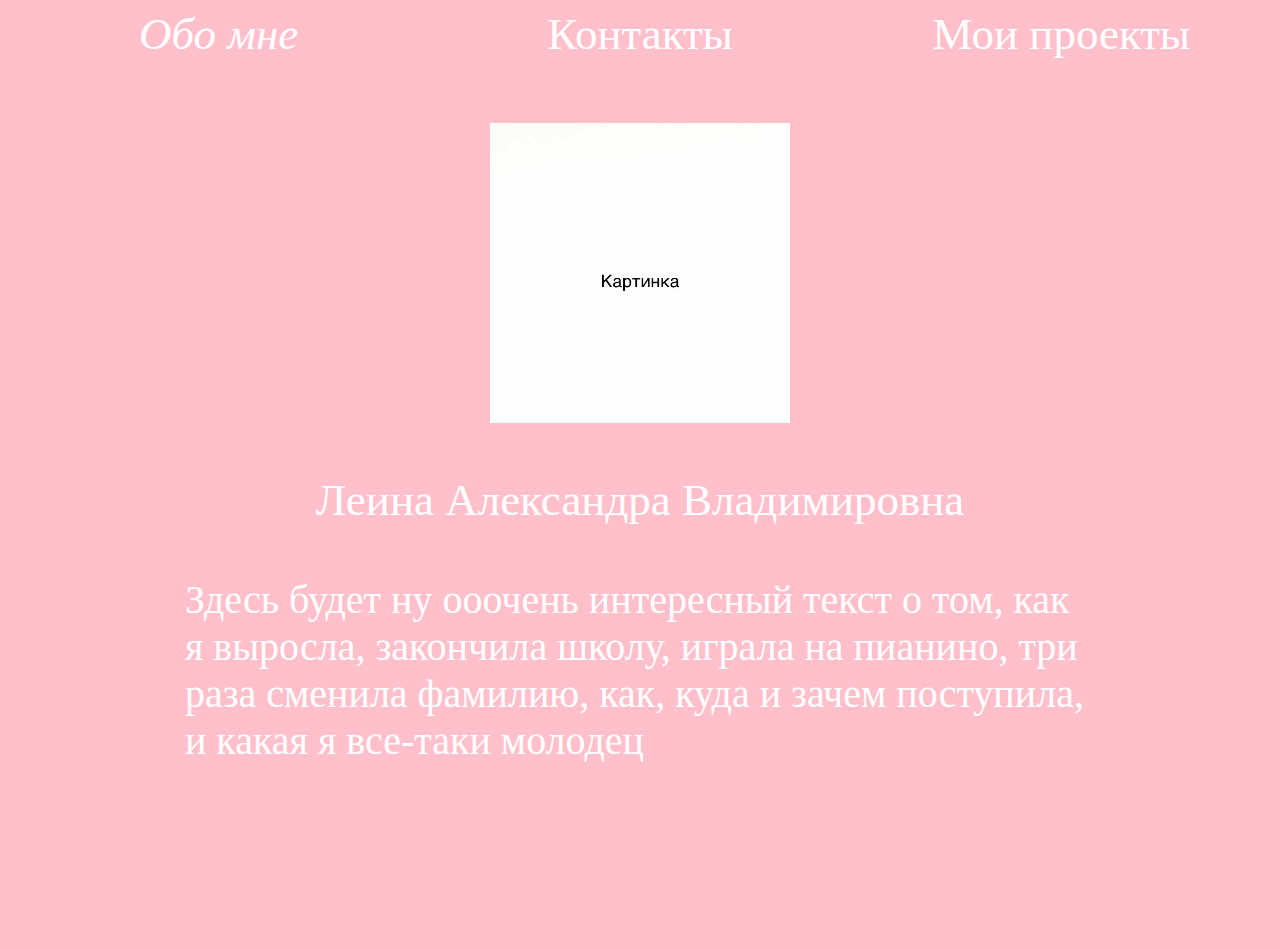
==== index.html @ fc1244f1 "main page" ====
<!DOCTYPE html>
<html lang="en">
<head>
    <meta charset="UTF-8">
    <meta name="viewport" content="width=device-width, initial-scale=1.0">
    <link rel="stylesheet" href="styles/style.css">
    <title>Document</title>
</head>
<body>
    <header class="header">
        <nav class="nav">
            <a class="aboutme" href="index.html">Обо мне</a>
            <a class="contacts" href="contacts.html">Контакты</a>
            <a href="projects.html" class="projects">Мои проекты</a>
        </nav>
        
    </header>

    <main class="main">
        <img src="images/photo.png" alt="my photo" width="300" height="300">
        <div id="name">Леина Александра Владимировна</div>
        <div id="info">
            Здесь будет ну ооочень интересный текст о том, как я выросла, закончила школу, играла на пианино, три раза сменила фамилию, как, куда и зачем поступила, и какая я все-таки молодец
        </div>
    </main>
</body>
</html>
---- styles/style.css ----
body {
    background-color: pink;
    color: white;
}

a {
    text-decoration: none;
    color: white;
}

.nav {
    display: grid;
    grid-template-columns: repeat(3, 1fr);
    justify-items: center;
    align-content: space-between;
    font-size: 45px;
}

.aboutme {
    font-style: italic;
}

.main {
    display: grid;
    justify-items: center;
    padding: 10%;
    padding-top: 5%;
}

#name {
    font-size: 45px;
    padding: 5%;
    padding-bottom: 0;
}

#info {
    font-size: 40px;
    padding: 5%;
}
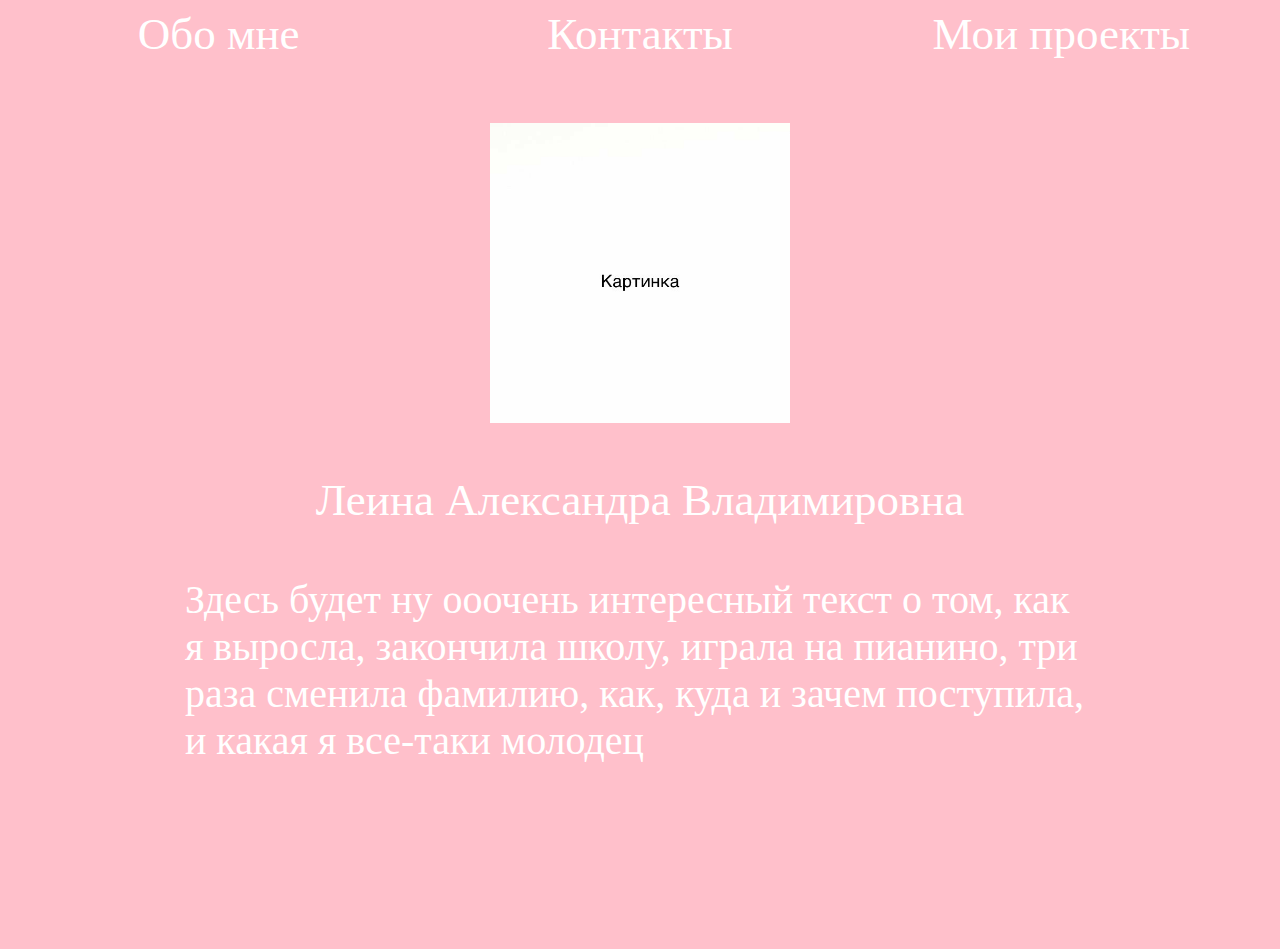
==== commit edf931ad: "main page" ====
--- a/index.html
+++ b/index.html
@@ -9,11 +9,10 @@
 <body>
     <header class="header">
         <nav class="nav">
-            <a class="aboutme" href="index.html">Обо мне</a>
-            <a class="contacts" href="contacts.html">Контакты</a>
-            <a href="projects.html" class="projects">Мои проекты</a>
+            <a id="aboutme" href="index.html">Обо мне</a>
+            <a id="contacts" href="contacts.html">Контакты</a>
+            <a id="projects" href="projects.html">Мои проекты</a>
         </nav>
-        
     </header>
 
     <main class="main">
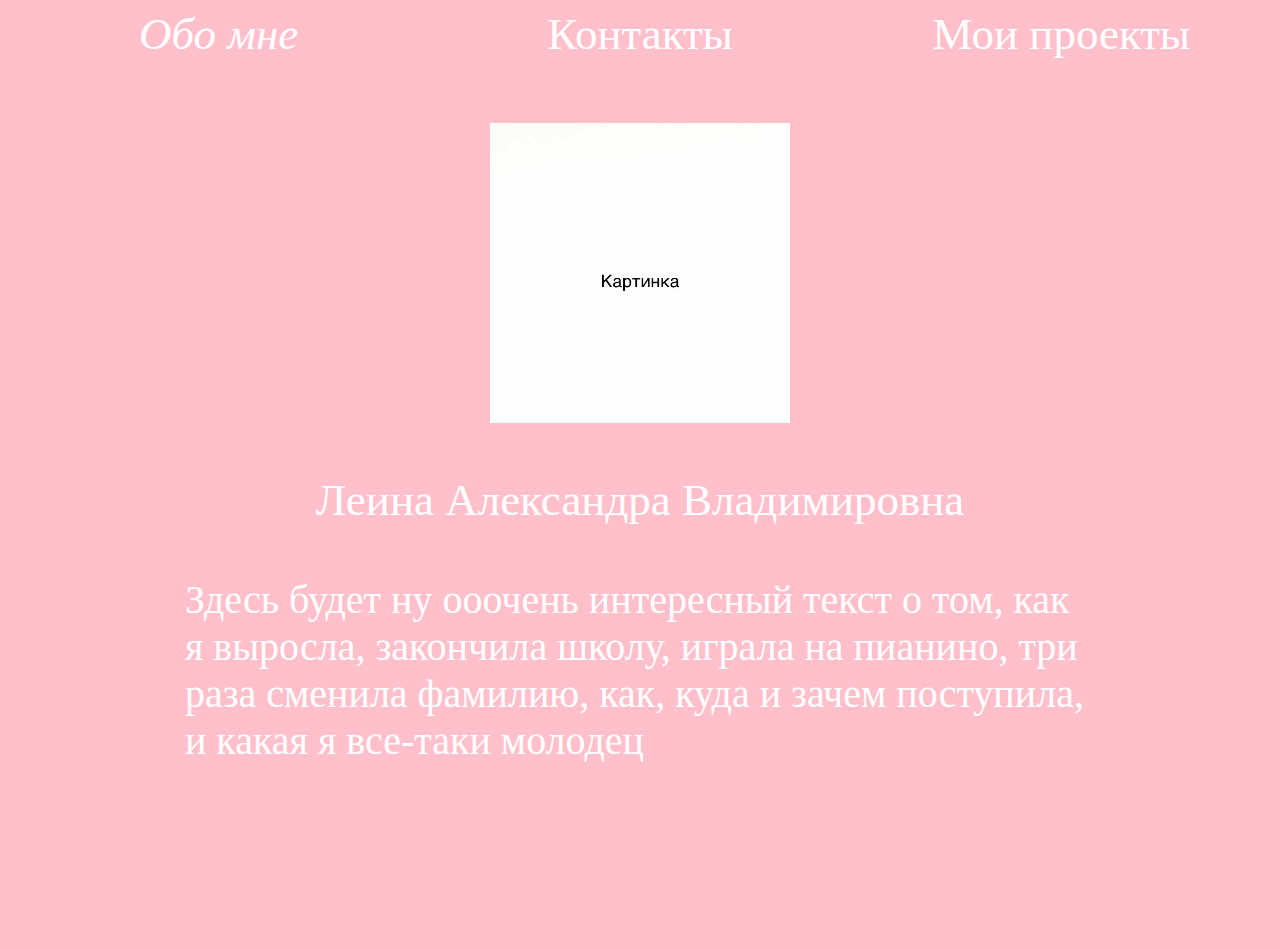
==== commit 3b36fa75: "fix" ====
--- a/index.html
+++ b/index.html
@@ -3,8 +3,49 @@
 <head>
     <meta charset="UTF-8">
     <meta name="viewport" content="width=device-width, initial-scale=1.0">
-    <link rel="stylesheet" href="styles/style.css">
     <title>Document</title>
+    <style>
+        body {
+            background-color: pink;
+            color: white;
+        }
+
+        a {
+            text-decoration: none;
+            color: white;
+        }
+
+        .nav {
+            display: grid;
+            grid-template-columns: repeat(3, 1fr);
+            justify-items: center;
+            align-items: center;
+            align-content: space-between;
+            font-size: 45px;
+        }
+
+        #aboutme {
+            font-style: italic;
+        }
+
+        .main {
+            display: grid;
+            justify-items: center;
+            padding: 10%;
+            padding-top: 5%;
+        }
+
+        #name {
+            font-size: 45px;
+            padding: 5%;
+            padding-bottom: 0;
+        }
+
+        #info {
+            font-size: 40px;
+            padding: 5%;
+        }
+    </style>
 </head>
 <body>
     <header class="header">
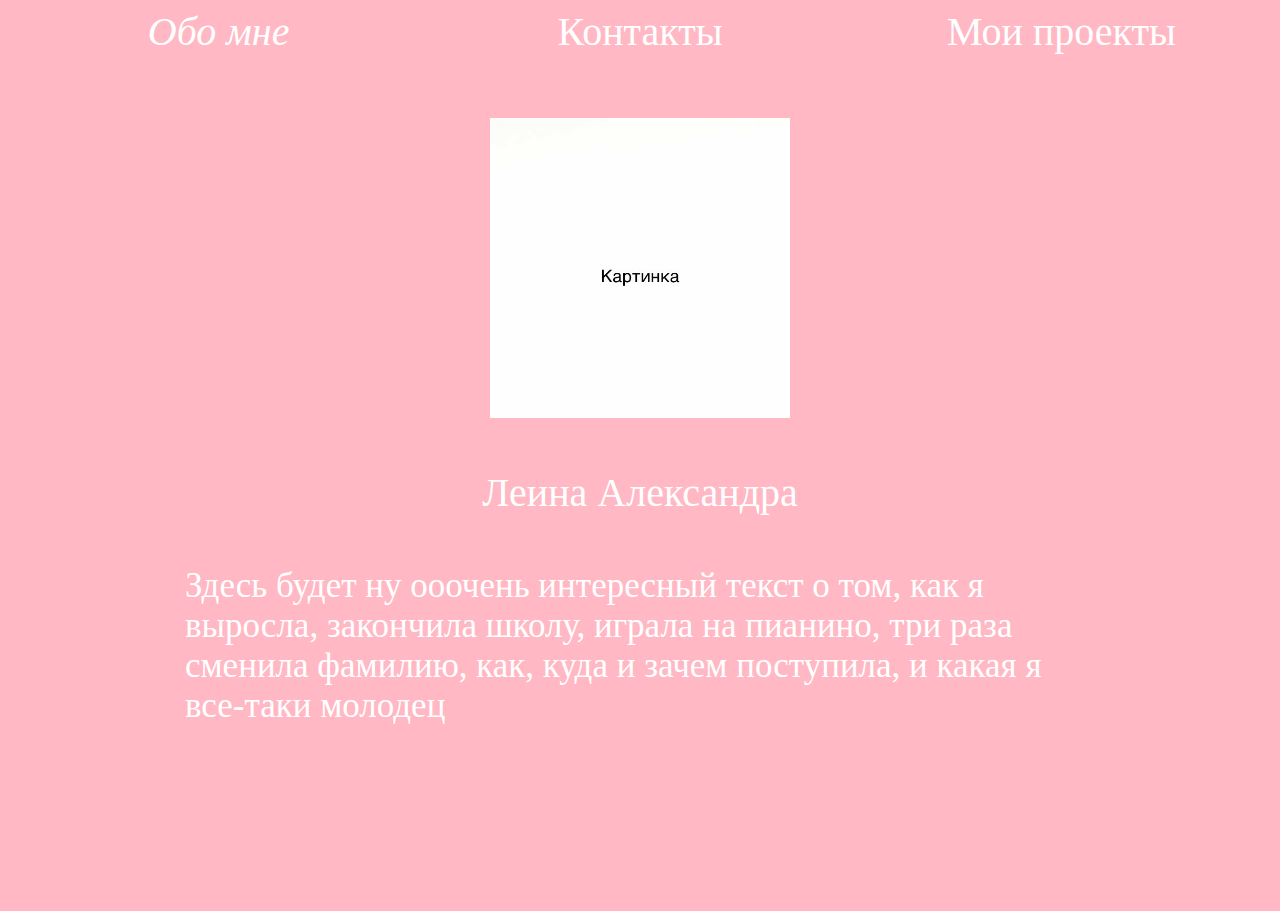
==== commit d8f9a0ed: "fix" ====
--- a/index.html
+++ b/index.html
@@ -3,10 +3,10 @@
 <head>
     <meta charset="UTF-8">
     <meta name="viewport" content="width=device-width, initial-scale=1.0">
-    <title>Document</title>
+    <title>Leina Alexandra</title>
     <style>
         body {
-            background-color: pink;
+            background-color: rgb(255, 184, 196);
             color: white;
         }
 
@@ -21,7 +21,7 @@
             justify-items: center;
             align-items: center;
             align-content: space-between;
-            font-size: 45px;
+            font-size: 40px;
         }
 
         #aboutme {
@@ -36,13 +36,13 @@
         }
 
         #name {
-            font-size: 45px;
+            font-size: 40px;
             padding: 5%;
             padding-bottom: 0;
         }
 
         #info {
-            font-size: 40px;
+            font-size: 35px;
             padding: 5%;
         }
     </style>
@@ -58,7 +58,7 @@
 
     <main class="main">
         <img src="images/photo.png" alt="my photo" width="300" height="300">
-        <div id="name">Леина Александра Владимировна</div>
+        <div id="name">Леина Александра</div>
         <div id="info">
             Здесь будет ну ооочень интересный текст о том, как я выросла, закончила школу, играла на пианино, три раза сменила фамилию, как, куда и зачем поступила, и какая я все-таки молодец
         </div>
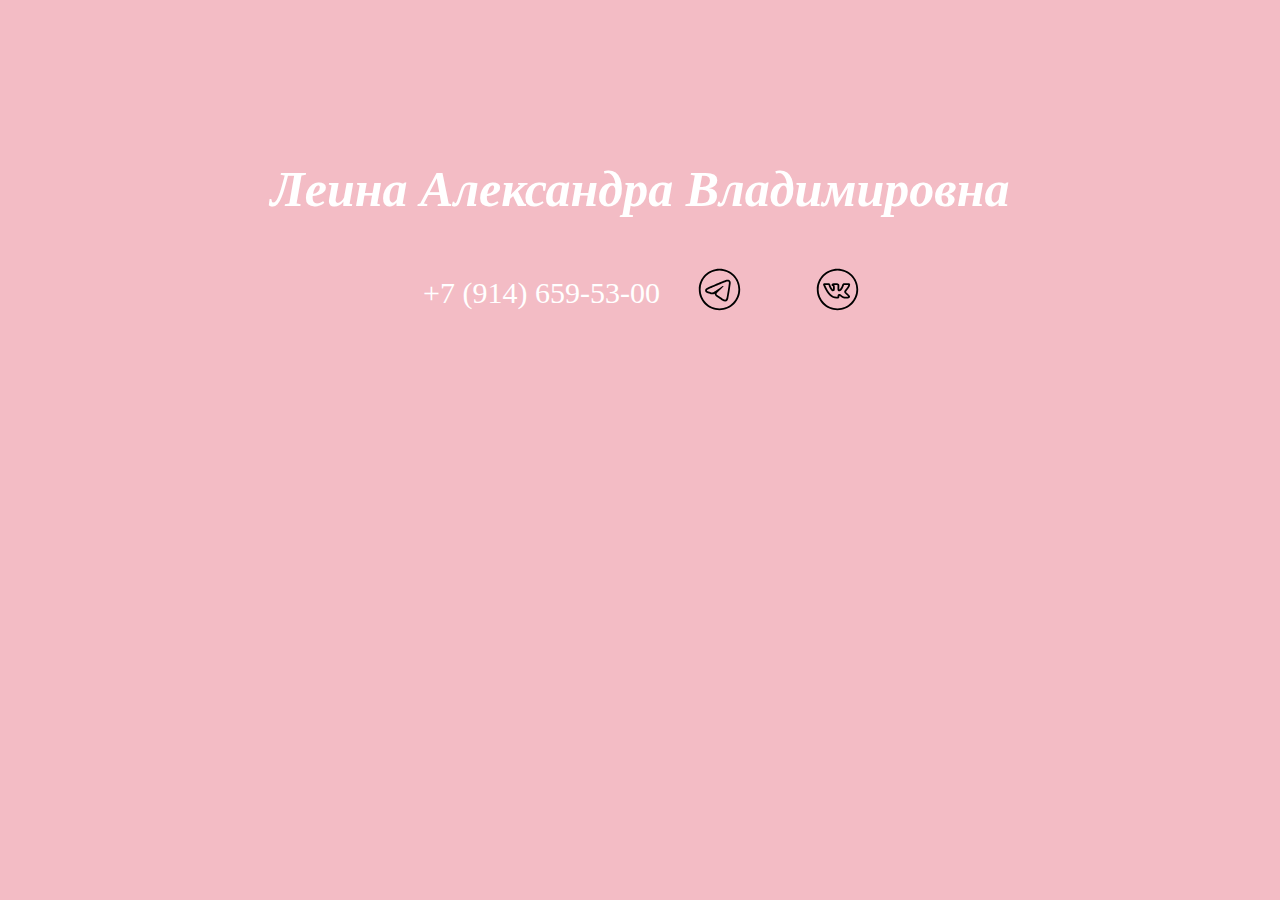
==== commit b96575eb: "fix" ====
--- a/index.html
+++ b/index.html
@@ -6,7 +6,7 @@
     <title>Leina Alexandra</title>
     <style>
         body {
-            background-color: rgb(255, 184, 196);
+            background-color: rgb(243, 188, 197);
             color: white;
         }
 
@@ -15,53 +15,64 @@
             color: white;
         }
 
-        .nav {
-            display: grid;
-            grid-template-columns: repeat(3, 1fr);
-            justify-items: center;
-            align-items: center;
-            align-content: space-between;
-            font-size: 40px;
-        }
-
-        #aboutme {
-            font-style: italic;
-        }
-
         .main {
             display: grid;
             justify-items: center;
-            padding: 10%;
-            padding-top: 5%;
+            align-items: center;
+            padding: 0;
+            margin: 10%;
+            border-radius: 15px;
+        }
+
+        .social_info {
+            display: grid;
+            grid-template-columns: 2fr 1fr 1fr;
+            align-items: center;
+            justify-items: center;
+        }
+
+        ul {
+            list-style-type: none;
+        }
+
+        .social_info__item {
+            font-size: 30px;
+            align-self: center;
+            justify-self: center;
+            /* padding: 0;
+            margin: 0; */
         }
 
         #name {
-            font-size: 40px;
-            padding: 5%;
-            padding-bottom: 0;
+            font-size: 50px;
+            text-decoration: none;
+            font-style: italic;
+            /* padding: 0;
+            margin: 0; */
         }
 
-        #info {
-            font-size: 35px;
-            padding: 5%;
-        }
     </style>
 </head>
 <body>
-    <header class="header">
-        <nav class="nav">
-            <a id="aboutme" href="index.html">Обо мне</a>
-            <a id="contacts" href="contacts.html">Контакты</a>
-            <a id="projects" href="projects.html">Мои проекты</a>
-        </nav>
-    </header>
-
     <main class="main">
-        <img src="images/photo.png" alt="my photo" width="300" height="300">
-        <div id="name">Леина Александра</div>
-        <div id="info">
-            Здесь будет ну ооочень интересный текст о том, как я выросла, закончила школу, играла на пианино, три раза сменила фамилию, как, куда и зачем поступила, и какая я все-таки молодец
-        </div>
+        <h1 id="name">Леина Александра Владимировна</h1>
+        <ul class="social_info">
+            <li class="social_info__item">
+                <a href="tel:+79146595300">
+                    +7 (914) 659-53-00
+                </a>
+            </li>
+            <li class="social_info__item">
+                <a href="https://t.me/Alexa7811">
+                    <img src="images/tg.svg" alt="tg" width="45px" height="45px">
+                </a>
+            </li>
+            <li class="social_info__item">
+                <a href="https://vk.com/id283729133">
+                    <img src="images/vk.svg" alt="vk" width="45px" height="45px">
+                </a>
+            </li>
+        </ul>
     </main>
 </body>
 </html>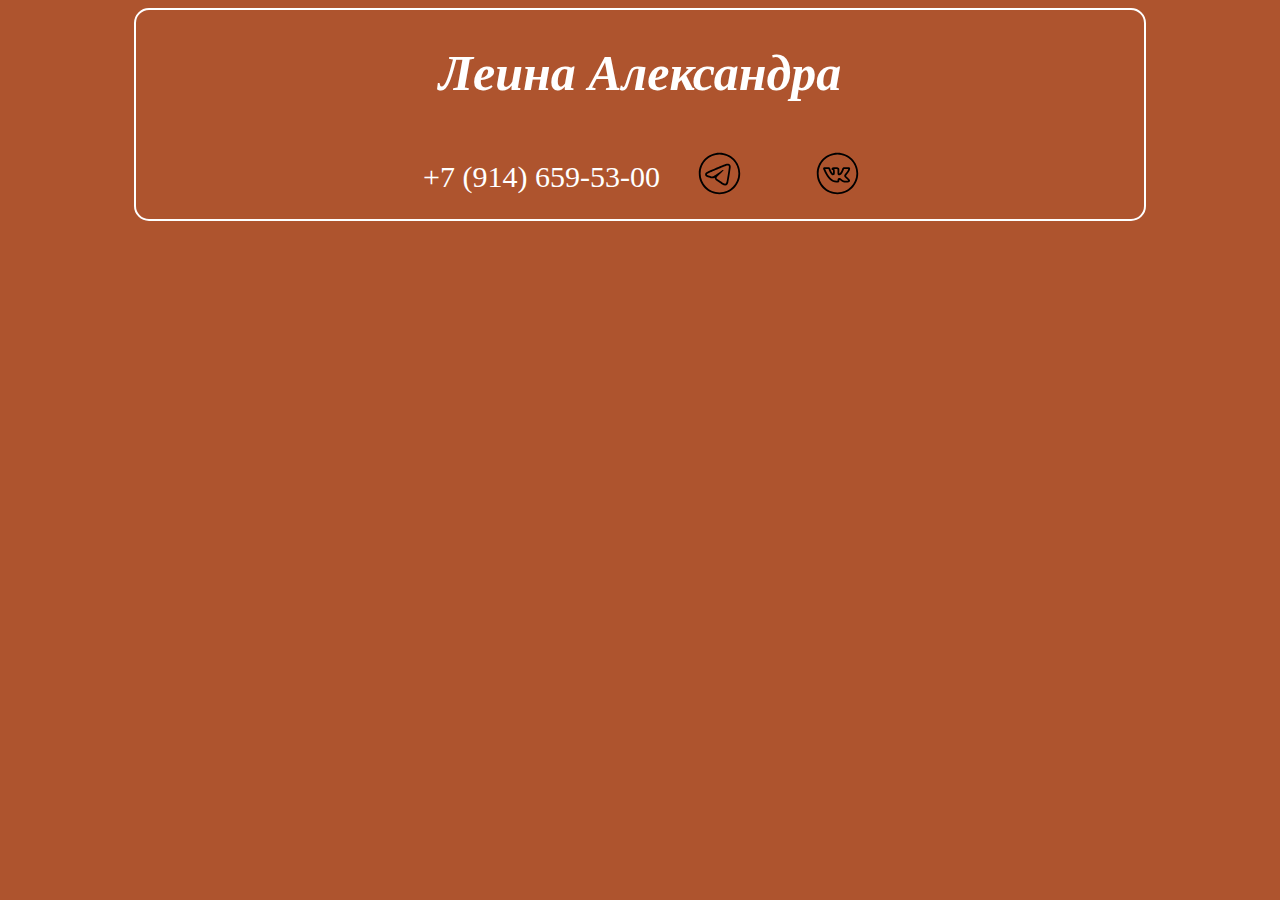
==== commit 3fb8bd3a: "fix" ====
--- a/index.html
+++ b/index.html
@@ -3,59 +3,12 @@
 <head>
     <meta charset="UTF-8">
     <meta name="viewport" content="width=device-width, initial-scale=1.0">
+    <link rel="stylesheet" href="static/style.css">
     <title>Leina Alexandra</title>
-    <style>
-        body {
-            background-color: rgb(243, 188, 197);
-            color: white;
-        }
-
-        a {
-            text-decoration: none;
-            color: white;
-        }
-
-        .main {
-            display: grid;
-            justify-items: center;
-            align-items: center;
-            padding: 0;
-            margin: 10%;
-            border-radius: 15px;
-        }
-
-        .social_info {
-            display: grid;
-            grid-template-columns: 2fr 1fr 1fr;
-            align-items: center;
-            justify-items: center;
-        }
-
-        ul {
-            list-style-type: none;
-        }
-
-        .social_info__item {
-            font-size: 30px;
-            align-self: center;
-            justify-self: center;
-            /* padding: 0;
-            margin: 0; */
-        }
-
-        #name {
-            font-size: 50px;
-            text-decoration: none;
-            font-style: italic;
-            /* padding: 0;
-            margin: 0; */
-        }
-
-    </style>
 </head>
 <body>
     <main class="main">
-        <h1 id="name">Леина Александра Владимировна</h1>
+        <h1 id="name">Леина Александра</h1>
         <ul class="social_info">
             <li class="social_info__item">
                 <a href="tel:+79146595300">
@@ -64,15 +17,17 @@
             </li>
             <li class="social_info__item">
                 <a href="https://t.me/Alexa7811">
-                    <img src="images/tg.svg" alt="tg" width="45px" height="45px">
+                    <img src="static/images/tg.svg" alt="tg" width="45px" height="45px">
                 </a>
             </li>
             <li class="social_info__item">
                 <a href="https://vk.com/id283729133">
-                    <img src="images/vk.svg" alt="vk" width="45px" height="45px">
+                    <img src="static/images/vk.svg" alt="vk" width="45px" height="45px">
                 </a>
             </li>
         </ul>
+
+        
     </main>
 </body>
 </html>--- a/static/style.css
+++ b/static/style.css
@@ -0,0 +1,79 @@
+body {
+    background-color: rgb(174, 84, 46);
+    color: white;
+}
+
+a {
+    text-decoration: none;
+    color: white;
+}
+
+@media (min-width: 992px) {
+    .social_info__item {
+        font-size: 30px;
+    }
+
+    #name {
+        font-size: 50px;
+        text-decoration: none;
+        font-style: italic;
+    }
+}
+
+@media (min-width: 480px) and (max-width: 991px) {
+    .social_info__item {
+        font-size: 20px;
+    }
+
+    #name {
+        font-size: 40px;
+        text-decoration: none;
+        font-style: italic;
+    }
+}
+
+@media (min-width:321px) and (max-width: 479px) {
+    .social_info__item {
+        font-size: 13px;
+    }
+
+    #name {
+        font-size: 30px;
+        text-decoration: none;
+        font-style: italic;
+    }
+}
+
+@media (max-width: 320px) {
+    .social_info__item {
+        font-size: 7px;
+    }
+
+    #name {
+        font-size: 20px;
+        text-decoration: none;
+        font-style: italic;
+    }
+}
+
+.main {
+    display: grid;
+    justify-items: center;
+    align-items: center;
+    padding: 0;
+    margin-left: 10%;
+    margin-right: 10%;
+    border-radius: 15px;
+    border: 2px solid white;
+}
+
+.social_info {
+    display: grid;
+    grid-template-columns: 2fr 1fr 1fr;
+    align-items: center;
+    justify-items: center;
+}
+
+ul {
+    list-style-type: none;
+}
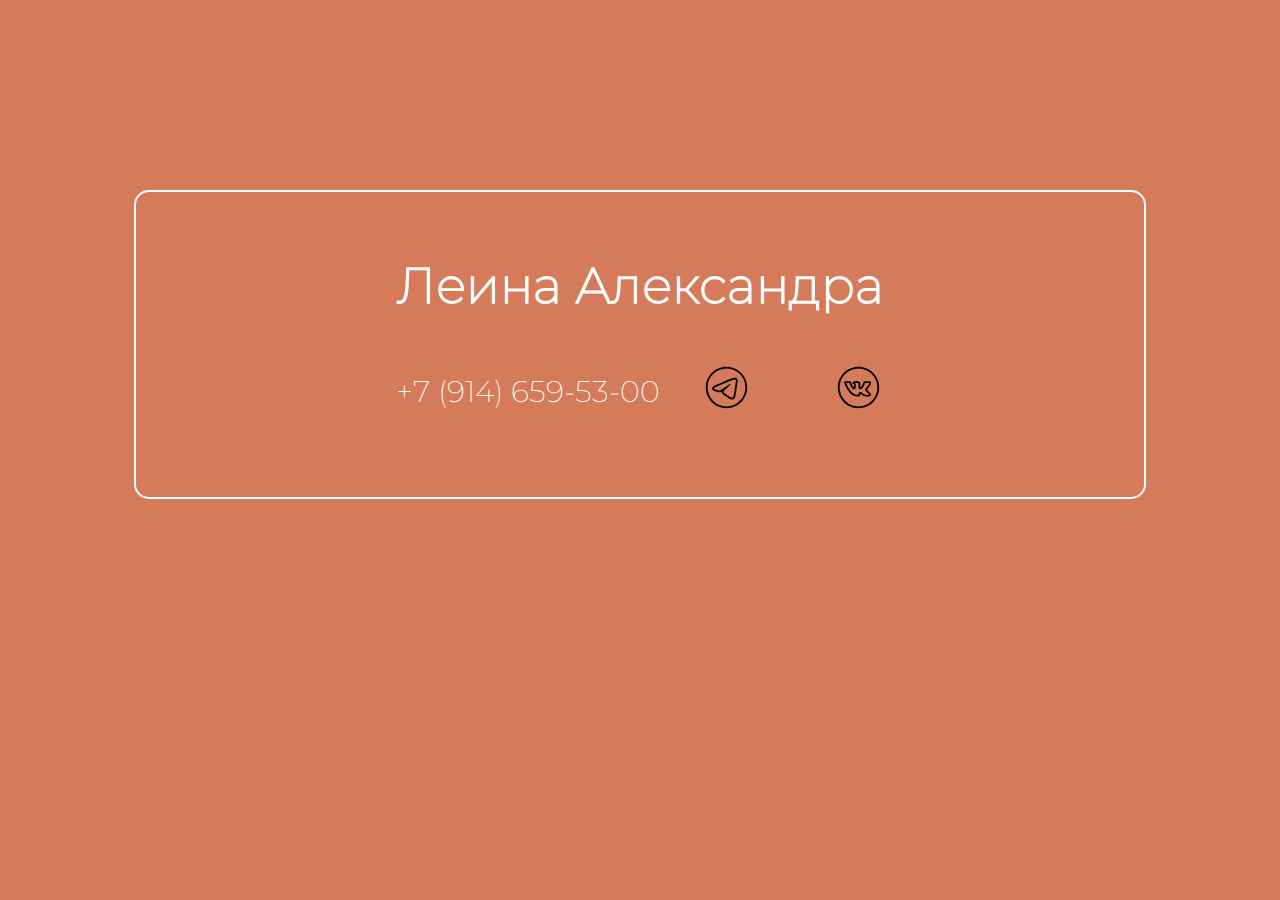
==== commit b53075d6: "fix" ====
--- a/index.html
+++ b/index.html
@@ -26,8 +26,6 @@
                 </a>
             </li>
         </ul>
-
-        
     </main>
 </body>
 </html>--- a/static/style.css
+++ b/static/style.css
@@ -1,5 +1,6 @@
 body {
-    background-color: rgb(174, 84, 46);
+    font-family: Montserrat, sans-serif;
+    background-color: rgb(213, 123, 90);
     color: white;
 }
 
@@ -8,61 +9,14 @@
     color: white;
 }
 
-@media (min-width: 992px) {
-    .social_info__item {
-        font-size: 30px;
-    }
-
-    #name {
-        font-size: 50px;
-        text-decoration: none;
-        font-style: italic;
-    }
-}
-
-@media (min-width: 480px) and (max-width: 991px) {
-    .social_info__item {
-        font-size: 20px;
-    }
-
-    #name {
-        font-size: 40px;
-        text-decoration: none;
-        font-style: italic;
-    }
-}
-
-@media (min-width:321px) and (max-width: 479px) {
-    .social_info__item {
-        font-size: 13px;
-    }
-
-    #name {
-        font-size: 30px;
-        text-decoration: none;
-        font-style: italic;
-    }
-}
-
-@media (max-width: 320px) {
-    .social_info__item {
-        font-size: 7px;
-    }
-
-    #name {
-        font-size: 20px;
-        text-decoration: none;
-        font-style: italic;
-    }
-}
-
 .main {
+    z-index: 1;
     display: grid;
     justify-items: center;
     align-items: center;
-    padding: 0;
-    margin-left: 10%;
-    margin-right: 10%;
+    padding-top: 5%;
+    padding-bottom: 5%;
+    margin: 10%;
     border-radius: 15px;
     border: 2px solid white;
 }
@@ -77,3 +31,75 @@
 ul {
     list-style-type: none;
 }
+
+@font-face {
+    font-family: "Montserrat";
+    font-style: normal;
+    font-weight: 200;
+    src: local("Montserrat"),
+             url("Montserrat-ExtraLight.woff") format("woff");
+  }
+
+@media (min-width: 992px) {
+    .social_info__item {
+        font-size: 30px;
+    }
+
+    #name {
+        margin-top: 0;
+        font-size: 50px;
+        text-decoration: none;
+    }
+
+    .main{
+        margin-top: 15%;
+    }
+}
+
+@media (min-width: 480px) and (max-width: 991px) {
+    .social_info__item {
+        font-size: 20px;
+    }
+
+    #name {
+        margin-top: 0;
+        font-size: 40px;
+        text-decoration: none;
+    }
+
+    .main{
+        margin-top: 30%;
+    }
+}
+
+@media (min-width:321px) and (max-width: 479px) {
+    .social_info__item {
+        font-size: 13px;
+    }
+
+    #name {
+        margin-top: 0;
+        font-size: 30px;
+        text-decoration: none;
+    }
+
+    .main{
+        margin-top: 50%;
+    }
+}
+
+@media (max-width: 320px) {
+    .social_info__item {
+        font-size: 7px;
+    }
+
+    #name {
+        margin-top: 0;
+        font-size: 20px;
+        text-decoration: none;
+    }
+
+    .main{
+        margin-top: 40%;
+    }
+}